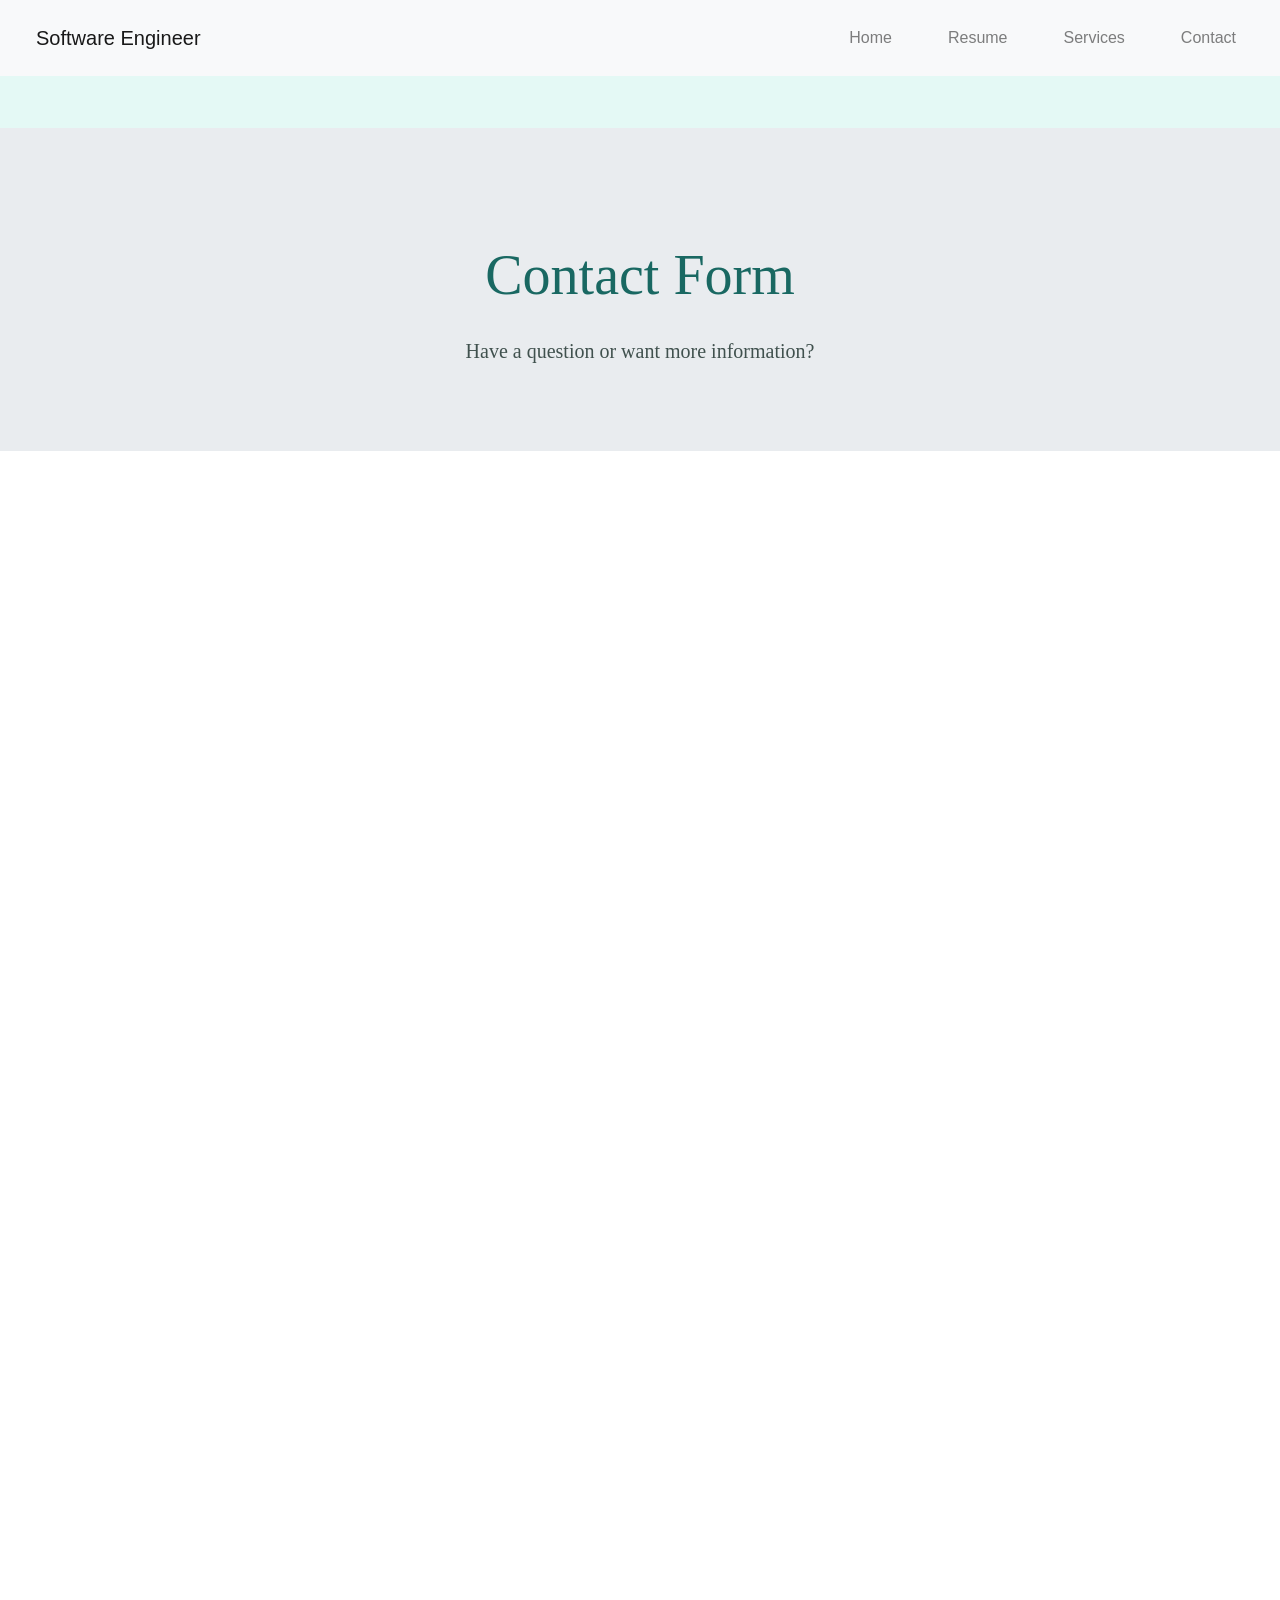
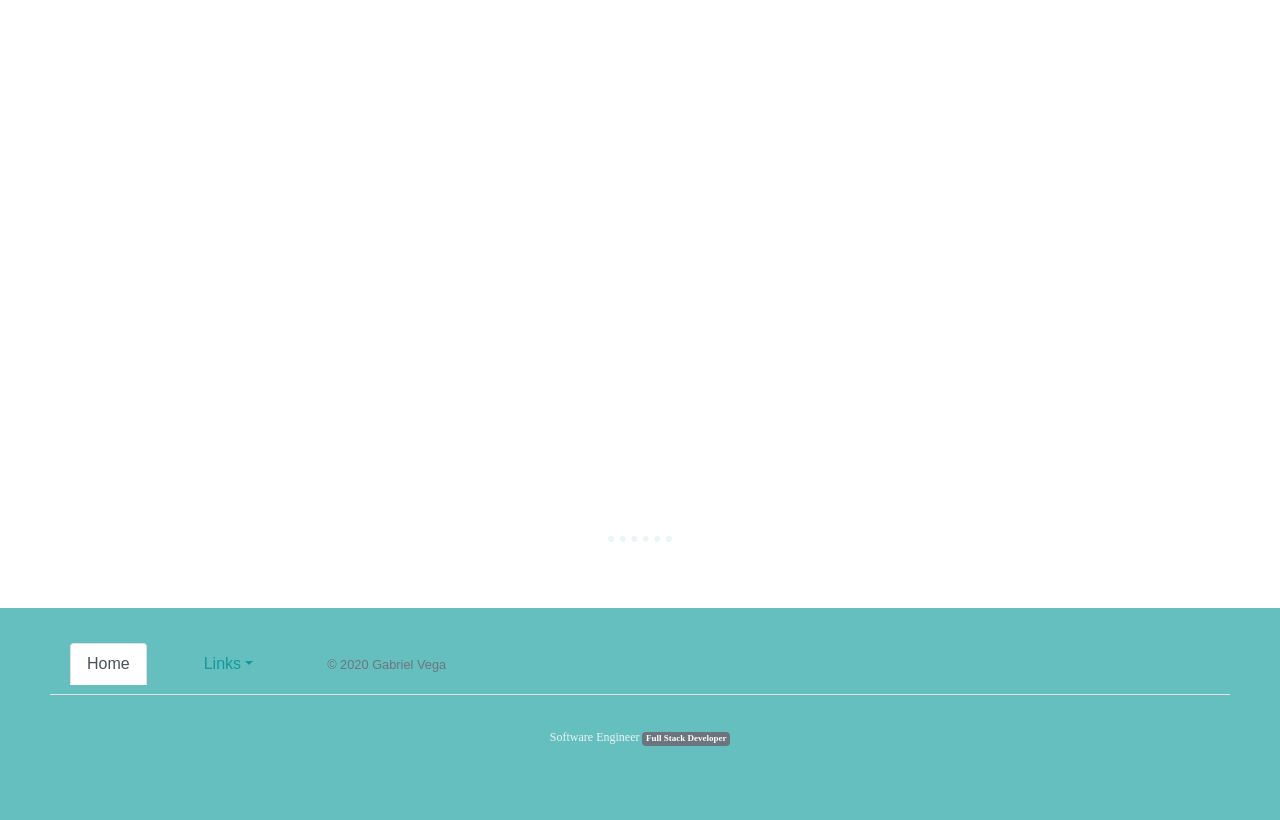
==== Dev4you/wwwroot/contact.html @ a446fbb6 "Add project files." ====
<!doctype html>
<html lang="en" xmlns:th="http://www.thymeleaf.org">
<head>
    <!-- Required meta tags -->
    <meta charset="utf-8">
    <meta name="viewport" content="width=device-width, initial-scale=1, shrink-to-fit=no">
    <meta content="origin" name="referrer">
    <meta content="Are you looking for a freelance developer? Than you are in the right place." name="description">
    <meta name ="Gabe Vega's FreeLance Web-App"
          content="images/profile.png" itemprop="image">
    <meta name="theme-color" content="#66BFBF">
    <meta content="noodp" name="robots">
    <meta content="origin" name="referrer">
    <link rel="icon" href="images/profile.png">
    <link rel="shortcut icon" href="favicon.ico">
    <!-- Normalize CSS -->
    <link rel="stylesheet" href="css/normalize.css">
    <!-- Bootstrap CSS -->
    <link rel="stylesheet" href="https://stackpath.bootstrapcdn.com/bootstrap/4.4.1/css/bootstrap.min.css" integrity="sha384-Vkoo8x4CGsO3+Hhxv8T/Q5PaXtkKtu6ug5TOeNV6gBiFeWPGFN9MuhOf23Q9Ifjh" crossorigin="anonymous">
    <link rel="stylesheet" href="css/styles.css">

    <title>Gabriel Vega | Contact</title>
</head>

<body>
<section id="header">
    <nav class="navbar navbar-expand-md  fixed-top  navbar-light  bg-light">
        <a class="navbar-brand" href="index.html">Software Engineer</a>
        <button class="navbar-toggler" type="button" data-toggle="collapse" data-target="#navbarTogglerDemo01" aria-controls="navbarTogglerDemo01" aria-expanded="false" aria-label="Toggle navigation">
            <span class="navbar-toggler-icon"></span>
        </button>

        <div id="navbarTogglerDemo01" class="collapse navbar-collapse ">
            <ul class="navbar-nav ml-auto">
                <li class="nav-item">
                    <a class="nav-link" href="index.html">Home</a>
                </li>
                <li class="nav-item">
                    <a class="nav-link" href="resume.html">Resume</a>
                </li>
                <li class="nav-item">
                    <a class="nav-link" href="services.html">Services</a>
                <li class="nav-item">
                </li>

                <li class="nav-item">
                    <a class="nav-link" href="contact.html">Contact</a>
                </li>
            </ul>

        </div>
    </nav>
</section>
<section id="title">
    <div class="top-container">
        <div class="fluid-container">
            <div class="jumbotron jumbotron-fluid">
                <div class="container">
                    <h1 class="display-4">Contact Form</h1>
                    <p class="lead">Have a question or want more information?</p>
                </div>
            </div>
        </div>

    </div>
</section>

<section id="body">
    <div class="fluid-container">
        <iframe width="100%" height= "1580px" src= "https://forms.office.com/Pages/ResponsePage.aspx?id=DQSIkWdsW0yxEjajBLZtrQAAAAAAAAAAAAO__QFI6dhUOE9RR1c1SjEyNlVITFUwRUc2SkxYV0YzTy4u&embed=true" frameborder= "0" marginwidth= "0" marginheight= "0" style= "border: none; max-width:100%; max-height:100%" allowfullscreen webkitallowfullscreen mozallowfullscreen msallowfullscreen> </iframe> </div>
</section>
<hr>




<section id="footer">
    <div class="bottom-container">
        <ul class="nav nav-tabs">
            <li class="nav-item">
                <a class="nav-link active" href="index.html">Home</a>
            </li>
            <li class="nav-item dropdown">
                <a class="nav-link dropdown-toggle" data-toggle="dropdown" href="#" role="button" aria-haspopup="true" aria-expanded="false">Links</a>
                <div class="dropdown-menu">
                    <a class="dropdown-item" href="index.html">Back To Top</a>
                    <a class="dropdown-item" href="resume.html">Resume</a>
                    <a class="dropdown-item" href="services.html">Services</a>
                    <a class="dropdown-item" href="contact.html">Contact</a>
                    <div class="dropdown-divider"></div>
                    <a class="dropdown-item" href="https://www.linkedin.com/in/gabriel-vega-8882291aa/">LinkedIn</a>
                </div>
            </li>
            <!--  Need to work on finding jobs to need enough help
              <li class="nav-item">
                <a class="nav-link" href="careers.html">Careers</a>
              </li>-->
            <li class="nav-item">
                <a class="nav-link disabled" href="#" tabindex="-1" aria-disabled="true"><small>© 2020 Gabriel Vega</small></a>
            </li>
        </ul>
        <p class="copyright">Software Engineer <span class="badge badge-secondary">Full Stack Developer</span></p>
    </div>
</section>
<!-- Optional JavaScript -->
<!-- jQuery first, then Popper.js, then Bootstrap JS -->
<script src="https://code.jquery.com/jquery-3.4.1.slim.min.js" integrity="sha384-J6qa4849blE2+poT4WnyKhv5vZF5SrPo0iEjwBvKU7imGFAV0wwj1yYfoRSJoZ+n" crossorigin="anonymous"></script>
<script src="https://cdn.jsdelivr.net/npm/popper.js@1.16.0/dist/umd/popper.min.js" integrity="sha384-Q6E9RHvbIyZFJoft+2mJbHaEWldlvI9IOYy5n3zV9zzTtmI3UksdQRVvoxMfooAo" crossorigin="anonymous"></script>
<script src="https://stackpath.bootstrapcdn.com/bootstrap/4.4.1/js/bootstrap.min.js" integrity="sha384-wfSDF2E50Y2D1uUdj0O3uMBJnjuUD4Ih7YwaYd1iqfktj0Uod8GCExl3Og8ifwB6" crossorigin="anonymous"></script>
</body>



</html>
---- Dev4you/wwwroot/css/styles.css ----
/* My Style Sheet
   ========================================================================== */

/* Global CSS
   ========================================================================== */

body
{
  color: #40514E;
  text-align: center;
  font-family: 'Merriweather', serif;
}

h1
{
  color: #196862;
  font-size: 5.625rem;
  margin: 50px auto 0 auto;
  font-family: 'Sacramento', cursive;
}

h2
{
  color: #66BFBF;
  font-family: 'Montserrat', sans-serif;
  font-size: 2.5rem;
  font-weight: normal;
  padding-bottom: 10px;
}

h3
{
  color: #196862;
  font-family: 'Montserrat', sans-serif;
}

p
{
  line-height: 2;
}

hr
{
  border: dotted #EAF6F6 6px;
  border-bottom: none;
  width: 4%;
  margin: 50px auto;
}

a
{
  color: #11999E;
  font-family: 'Montserrat', sans-serif;
  margin: 10px 20px;
  text-decoration: none;
}

a:hover
{
  color: #EAF6F6;
}

section
{
  display: block;
  padding-top: 1em;
}
.h1, .h2, .h3, .h4, .h5, .h6, h1, h2, h3, h4, h5, h6
{
  margin-bottom: 2%;
  text-align: center;
}

.h2
{
  font-size: 2rem;
  position: relative;
  text-align: center;
}
/* Containers
   ========================================================================== */

.top-container
{
  background-color: #E4F9F5;
  position: relative;
  padding-top: 6rem;
  max-width: 100%;
}

.bottom-container
{
  background-color: #66BFBF;
  padding: 25px 50px 25px 50px;
  max-width: 100%;
}

.top-container-resume
{
  background-color: #17a2b8;
  position: relative;
  padding-top: 7rem;
  padding-bottom: 2rem;
  max-width: 100%;
}
.container-fluid{
  max-width: 100%;
}


/* Carousel
   ========================================================================== */
.carousel-control-next-icon
{
  background-color: #66BFBF;
}

.carousel-control-prev-icon
{
  background-color: #66BFBF;
}

.carousel-item
{
  height: 100%;
  position: relative;
  margin-bottom: 2rem;
}

/* Forms
   ========================================================================== */
.form-group {
  margin-bottom: 2rem;
}

/* Images
   ========================================================================== */
.bottom-cloud
{
  position: relative;
  margin-left: 1rem;
}

.top-cloud
{
  margin-left: 65%;
  position: relative;
}

.mountain
{
  position: relative;
}

/* Footer
   ========================================================================== */
.copyright
{
  color: #EAF6F6;
  font-size: 0.75rem;
  padding: 30px 10px;
}

/* Buttons
========================================================================== */
.btn
{
  position: relative;
  background: #11cdd4;
  background-image: -webkit-linear-gradient(top, #11cdd4, #11999e);
  background-image: -moz-linear-gradient(top, #11cdd4, #11999e);
  background-image: -ms-linear-gradient(top, #11cdd4, #11999e);
  background-image: -o-linear-gradient(top, #11cdd4, #11999e);
  background-image: linear-gradient(to bottom, #11cdd4, #11999e);
  -webkit-border-radius: 8em;
  -moz-border-radius: 8em;
  border-radius: 8px;
  font-family: 'Montserrat', sans-serif;
  color: #ffffff;
  font-size: 20px;
  padding: 10px 20px 10px 20px;
  text-decoration: none;
}

.btn:hover
{
  background: #30e3cb;
  background-image: -webkit-linear-gradient(top, #30e3cb, #2bc4ad);
  background-image: -moz-linear-gradient(top, #30e3cb, #2bc4ad);
  background-image: -ms-linear-gradient(top, #30e3cb, #2bc4ad);
  background-image: -o-linear-gradient(top, #30e3cb, #2bc4ad);
  background-image: linear-gradient(to bottom, #30e3cb, #2bc4ad);
  text-decoration: none;
}

/* Rows
========================================================================== */
.profile-row
{
  margin: 5rem auto 5rem auto;
}

.pro
{
  text-decoration: underline;
  color: black;
}

.row
{
  margin-right: .25rem;
  margin-left: .25rem;
  margin-bottom: 2.25rem;
}
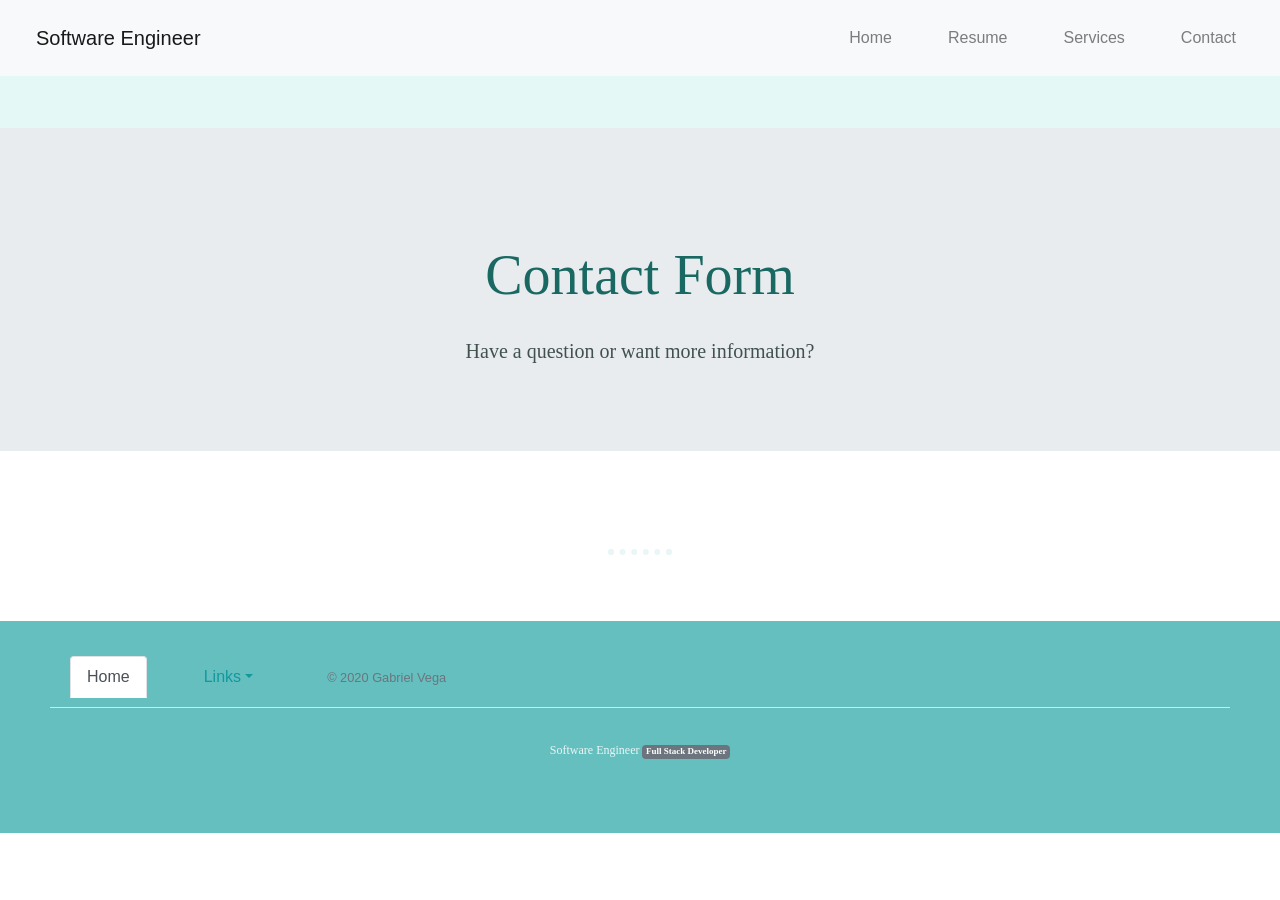
==== commit 7f01ce4d: "custom error page" ====
--- a/Dev4you/wwwroot/contact.html
+++ b/Dev4you/wwwroot/contact.html
@@ -1,4 +1,4 @@
-<!doctype html>
+﻿<!doctype html>
 <html lang="en" xmlns:th="http://www.thymeleaf.org">
 <head>
     <!-- Required meta tags -->
@@ -67,8 +67,9 @@
 
 <section id="body">
     <div class="fluid-container">
-        <iframe width="100%" height= "1580px" src= "https://forms.office.com/Pages/ResponsePage.aspx?id=DQSIkWdsW0yxEjajBLZtrQAAAAAAAAAAAAO__QFI6dhUOE9RR1c1SjEyNlVITFUwRUc2SkxYV0YzTy4u&embed=true" frameborder= "0" marginwidth= "0" marginheight= "0" style= "border: none; max-width:100%; max-height:100%" allowfullscreen webkitallowfullscreen mozallowfullscreen msallowfullscreen> </iframe> </div>
-</section>
+
+        </div>
+        </section>
 <hr>
 
 
